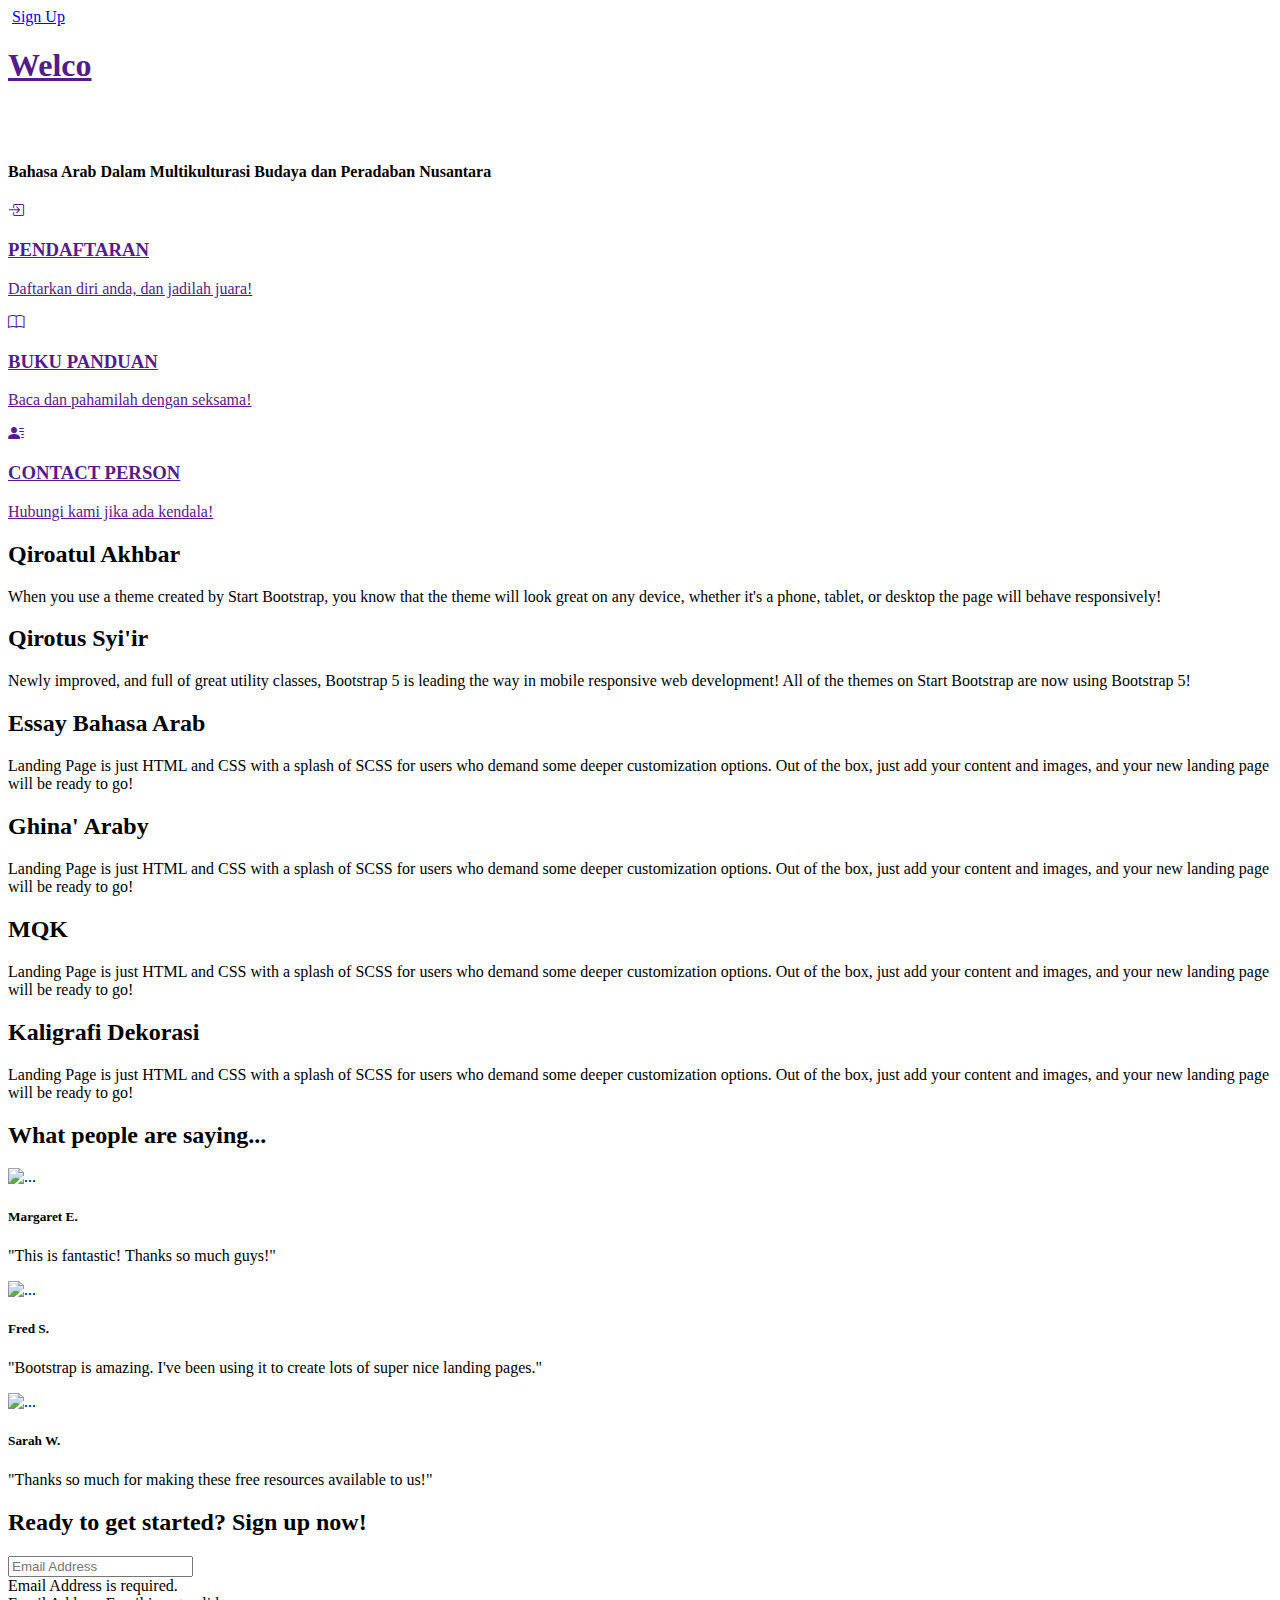
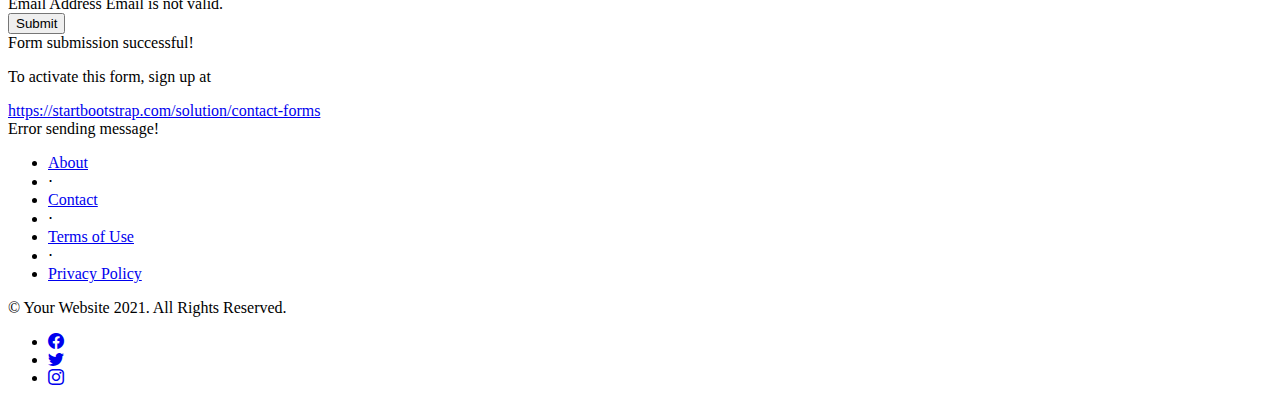
==== index.html @ 5a278d5d "new first commit" ====
<!DOCTYPE html>
<html lang="en">
    <head>
        <meta charset="utf-8" />
        <meta name="viewport" content="width=device-width, initial-scale=1, shrink-to-fit=no" />
        <meta name="description" content="" />
        <meta name="author" content="" />
        <title>Landing Page - Start Bootstrap Theme</title>
        <!-- Favicon-->
        <link rel="icon" type="image/x-icon" href="assets/favicon.ico" />
        <!-- Bootstrap icons-->
        <link href="https://cdn.jsdelivr.net/npm/bootstrap-icons@1.5.0/font/bootstrap-icons.css" rel="stylesheet" type="text/css" />
        <!-- Google fonts-->
        <link href="https://fonts.googleapis.com/css?family=Lato:300,400,700,300italic,400italic,700italic" rel="stylesheet" type="text/css" />
        <!-- Core theme CSS (includes Bootstrap)-->
        <link href="css/styles.css" rel="stylesheet" />
    </head>
    <body>
        <!-- Navigation-->
        <nav class="navbar navbar-light bg-light static-top">
            <div class="container">
                <a class="navbar-brand" href="#!"><img src="assets/img/parbara_nn.png" alt=""></a>
                <a class="btn btn-primary" href="#signup">Sign Up</a>
            </div>
        </nav>
        <!-- Masthead-->
        <header class="masthead">
            <div class="container position-relative">
                <div class="row justify-content-center">
                    <div class="col-xl-6">
                        <div class="text-center text-white">
                            <!-- Page heading-->
                            <h1>
                                <a href="" class="typewrite" data-period="2000" data-type='[ "Welcome To PARBARA!", "Salam Budaya", "Junjung Sportifitas.", "Raih Juara!" ]'>
                                  <span class="wrap"></span>
                                </a>
                              </h1>
                              <div class="herolog">
                                <a href="">
                                    <img src="assets/img/herolog.png" alt="">
                                </a>
                            </div> <br>
                            <h4>Bahasa Arab Dalam Multikulturasi Budaya dan Peradaban Nusantara</h4>
                            <!-- Signup form-->
                            <!-- * * * * * * * * * * * * * * *-->
                            <!-- * * SB Forms Contact Form * *-->
                            <!-- * * * * * * * * * * * * * * *-->
                            <!-- This form is pre-integrated with SB Forms.-->
                            <!-- To make this form functional, sign up at-->
                            <!-- https://startbootstrap.com/solution/contact-forms-->
                            <!-- to get an API token!-->
                            <!-- <form class="form-subscribe" id="contactForm" data-sb-form-api-token="API_TOKEN">
                                <div class="row">
                                    <div class="col">
                                        <input class="form-control form-control-lg" id="emailAddress" type="email" placeholder="Email Address" data-sb-validations="required,email" />
                                        <div class="invalid-feedback text-white" data-sb-feedback="emailAddress:required">Email Address is required.</div>
                                        <div class="invalid-feedback text-white" data-sb-feedback="emailAddress:email">Email Address Email is not valid.</div>
                                    </div>
                                    <div class="col-auto"><button class="btn btn-primary btn-lg disabled" id="submitButton" type="submit">Submit</button></div>
                                </div> -->
                                <!-- Submit success message-->
                                <!---->
                                <!-- This is what your users will see when the form-->
                                <!-- has successfully submitted-->
                                <!-- <div class="d-none" id="submitSuccessMessage">
                                    <div class="text-center mb-3">
                                        <div class="fw-bolder">Form submission successful!</div>
                                        <p>To activate this form, sign up at</p>
                                        <a class="text-white" href="https://startbootstrap.com/solution/contact-forms">https://startbootstrap.com/solution/contact-forms</a>
                                    </div>
                                </div> -->
                                <!-- Submit error message-->
                                <!---->
                                <!-- This is what your users will see when there is-->
                                <!-- an error submitting the form-->
                                <!-- <div class="d-none" id="submitErrorMessage"><div class="text-center text-danger mb-3">Error sending message!</div></div>
                            </form> -->
                        </div>
                    </div>
                </div>
            </div>
        </header>
        <!-- Icons Grid-->
        <section class="features-icons bg-light text-center">
            <div class="container">
                <div class="row">
                        <div class="col-lg-4 pil">
                            <a href="">
                                <div class="features-icons-item mx-auto mb-5 mb-lg-0 mb-lg-3 in">
                                    <div class="features-icons-icon d-flex"><i class="bi bi-box-arrow-in-right m-auto"></i></div>
                                    <h3>PENDAFTARAN</h3>
                                    <p class="lead mb-0">Daftarkan diri anda, dan jadilah juara!</p>
                                </div>
                            </a>
                        </div>
                        <div class="col-lg-4 pil">
                            <a href="">
                                <div class="features-icons-item mx-auto mb-5 mb-lg-0 mb-lg-3 in">
                                    <div class="features-icons-icon d-flex"><i class="bi bi-book m-auto"></i></div>
                                    <h3>BUKU PANDUAN</h3>
                                    <p class="lead mb-0">Baca dan pahamilah dengan seksama!</p>
                                </div>
                            </a>
                        </div>
                        <div class="col-lg-4 pil">
                            <a href="">
                            <div class="features-icons-item mx-auto mb-0 mb-lg-3 in">
                                <div class="features-icons-icon d-flex"><i class="bi bi-person-lines-fill m-auto"></i></div>
                                <h3>CONTACT PERSON</h3>
                                <p class="lead mb-0">Hubungi kami jika ada kendala!</p>
                            </div>
                            </a>
                        </div>
                </div>
            </div>
        </section>
        <!-- Image Showcases-->
        <section class="showcase">
            <div class="container-fluid p-0">
                <div class="row g-0">
                    <div class="col-lg-6 order-lg-2 text-white showcase-img" style="background-image: url('assets/img/qiroatulakhbar.jpeg')"></div>
                    <div class="col-lg-6 order-lg-1 my-auto showcase-text">
                        <h2>Qiroatul Akhbar</h2>
                        <p class="lead mb-0">When you use a theme created by Start Bootstrap, you know that the theme will look great on any device, whether it's a phone, tablet, or desktop the page will behave responsively!</p>
                    </div>
                </div>
                <div class="row g-0">
                    <div class="col-lg-6 text-white showcase-img" style="background-image: url('assets/img/qiroatussyiir.jpeg')"></div>
                    <div class="col-lg-6 my-auto showcase-text">
                        <h2>Qirotus Syi'ir</h2>
                        <p class="lead mb-0">Newly improved, and full of great utility classes, Bootstrap 5 is leading the way in mobile responsive web development! All of the themes on Start Bootstrap are now using Bootstrap 5!</p>
                    </div>
                </div>
                <div class="row g-0">
                    <div class="col-lg-6 order-lg-2 text-white showcase-img" style="background-image: url('assets/img/essayarab.png')"></div>
                    <div class="col-lg-6 order-lg-1 my-auto showcase-text">
                        <h2>Essay Bahasa Arab</h2>
                        <p class="lead mb-0">Landing Page is just HTML and CSS with a splash of SCSS for users who demand some deeper customization options. Out of the box, just add your content and images, and your new landing page will be ready to go!</p>
                    </div>
                </div>
                <div class="row g-0">
                    <div class="col-lg-6 text-white showcase-img" style="background-image: url('assets/img/ghina.jpeg')"></div>
                    <div class="col-lg-6 my-auto showcase-text">
                        <h2>Ghina' Araby</h2>
                        <p class="lead mb-0">Landing Page is just HTML and CSS with a splash of SCSS for users who demand some deeper customization options. Out of the box, just add your content and images, and your new landing page will be ready to go!</p>
                    </div>
                </div>
                <div class="row g-0">
                    <div class="col-lg-6 order-lg-2 text-white showcase-img" style="background-image: url('assets/img/mqk.png')"></div>
                    <div class="col-lg-6 order-lg-1 my-auto showcase-text">
                        <h2>MQK</h2>
                        <p class="lead mb-0">Landing Page is just HTML and CSS with a splash of SCSS for users who demand some deeper customization options. Out of the box, just add your content and images, and your new landing page will be ready to go!</p>
                    </div>
                </div>
                <div class="row g-0">
                    <div class="col-lg-6 text-white showcase-img" style="background-image: url('assets/img/kaligrafi.jpeg')"></div>
                    <div class="col-lg-6 my-auto showcase-text">
                        <h2>Kaligrafi Dekorasi</h2>
                        <p class="lead mb-0">Landing Page is just HTML and CSS with a splash of SCSS for users who demand some deeper customization options. Out of the box, just add your content and images, and your new landing page will be ready to go!</p>
                    </div>
                </div>
            </div>
        </section>
        <!-- Testimonials-->
        <section class="testimonials text-center bg-light">
            <div class="container">
                <h2 class="mb-5">What people are saying...</h2>
                <div class="row">
                    <div class="col-lg-4">
                        <div class="testimonial-item mx-auto mb-5 mb-lg-0">
                            <img class="img-fluid rounded-circle mb-3" src="assets/img/testimonials-1.jpg" alt="..." />
                            <h5>Margaret E.</h5>
                            <p class="font-weight-light mb-0">"This is fantastic! Thanks so much guys!"</p>
                        </div>
                    </div>
                    <div class="col-lg-4">
                        <div class="testimonial-item mx-auto mb-5 mb-lg-0">
                            <img class="img-fluid rounded-circle mb-3" src="assets/img/testimonials-2.jpg" alt="..." />
                            <h5>Fred S.</h5>
                            <p class="font-weight-light mb-0">"Bootstrap is amazing. I've been using it to create lots of super nice landing pages."</p>
                        </div>
                    </div>
                    <div class="col-lg-4">
                        <div class="testimonial-item mx-auto mb-5 mb-lg-0">
                            <img class="img-fluid rounded-circle mb-3" src="assets/img/testimonials-3.jpg" alt="..." />
                            <h5>Sarah W.</h5>
                            <p class="font-weight-light mb-0">"Thanks so much for making these free resources available to us!"</p>
                        </div>
                    </div>
                </div>
            </div>
        </section>
        <!-- Call to Action-->
        <section class="call-to-action text-white text-center" id="signup">
            <div class="container position-relative">
                <div class="row justify-content-center">
                    <div class="col-xl-6">
                        <h2 class="mb-4">Ready to get started? Sign up now!</h2>
                        <!-- Signup form-->
                        <!-- * * * * * * * * * * * * * * *-->
                        <!-- * * SB Forms Contact Form * *-->
                        <!-- * * * * * * * * * * * * * * *-->
                        <!-- This form is pre-integrated with SB Forms.-->
                        <!-- To make this form functional, sign up at-->
                        <!-- https://startbootstrap.com/solution/contact-forms-->
                        <!-- to get an API token!-->
                        <form class="form-subscribe" id="contactFormFooter" data-sb-form-api-token="API_TOKEN">
                            <!-- Email address input-->
                            <div class="row">
                                <div class="col">
                                    <input class="form-control form-control-lg" id="emailAddressBelow" type="email" placeholder="Email Address" data-sb-validations="required,email" />
                                    <div class="invalid-feedback text-white" data-sb-feedback="emailAddressBelow:required">Email Address is required.</div>
                                    <div class="invalid-feedback text-white" data-sb-feedback="emailAddressBelow:email">Email Address Email is not valid.</div>
                                </div>
                                <div class="col-auto"><button class="btn btn-primary btn-lg disabled" id="submitButton" type="submit">Submit</button></div>
                            </div>
                            <!-- Submit success message-->
                            <!---->
                            <!-- This is what your users will see when the form-->
                            <!-- has successfully submitted-->
                            <div class="d-none" id="submitSuccessMessage">
                                <div class="text-center mb-3">
                                    <div class="fw-bolder">Form submission successful!</div>
                                    <p>To activate this form, sign up at</p>
                                    <a class="text-white" href="https://startbootstrap.com/solution/contact-forms">https://startbootstrap.com/solution/contact-forms</a>
                                </div>
                            </div>
                            <!-- Submit error message-->
                            <!---->
                            <!-- This is what your users will see when there is-->
                            <!-- an error submitting the form-->
                            <div class="d-none" id="submitErrorMessage"><div class="text-center text-danger mb-3">Error sending message!</div></div>
                        </form>
                    </div>
                </div>
            </div>
        </section>
        <!-- Footer-->
        <footer class="footer bg-light">
            <div class="container">
                <div class="row">
                    <div class="col-lg-6 h-100 text-center text-lg-start my-auto">
                        <ul class="list-inline mb-2">
                            <li class="list-inline-item"><a href="#!">About</a></li>
                            <li class="list-inline-item">⋅</li>
                            <li class="list-inline-item"><a href="#!">Contact</a></li>
                            <li class="list-inline-item">⋅</li>
                            <li class="list-inline-item"><a href="#!">Terms of Use</a></li>
                            <li class="list-inline-item">⋅</li>
                            <li class="list-inline-item"><a href="#!">Privacy Policy</a></li>
                        </ul>
                        <p class="text-muted small mb-4 mb-lg-0">&copy; Your Website 2021. All Rights Reserved.</p>
                    </div>
                    <div class="col-lg-6 h-100 text-center text-lg-end my-auto">
                        <ul class="list-inline mb-0">
                            <li class="list-inline-item me-4">
                                <a href="#!"><i class="bi-facebook fs-3"></i></a>
                            </li>
                            <li class="list-inline-item me-4">
                                <a href="#!"><i class="bi-twitter fs-3"></i></a>
                            </li>
                            <li class="list-inline-item">
                                <a href="#!"><i class="bi-instagram fs-3"></i></a>
                            </li>
                        </ul>
                    </div>
                </div>
            </div>
        </footer>
        <!-- Bootstrap core JS-->
        <script src="https://cdn.jsdelivr.net/npm/bootstrap@5.1.0/dist/js/bootstrap.bundle.min.js"></script>
        <!-- Core theme JS-->
        <script src="js/scripts.js"></script>
        <!-- * * * * * * * * * * * * * * * * * * * * * * * * * * * * * * * * * * * * * * * *-->
        <!-- * *                               SB Forms JS                               * *-->
        <!-- * * Activate your form at https://startbootstrap.com/solution/contact-forms * *-->
        <!-- * * * * * * * * * * * * * * * * * * * * * * * * * * * * * * * * * * * * * * * *-->
        <script src="https://cdn.startbootstrap.com/sb-forms-latest.js"></script>

        <script>
            var TxtType = function(el, toRotate, period) {
        this.toRotate = toRotate;
        this.el = el;
        this.loopNum = 0;
        this.period = parseInt(period, 10) || 2000;
        this.txt = '';
        this.tick();
        this.isDeleting = false;
    };

    TxtType.prototype.tick = function() {
        var i = this.loopNum % this.toRotate.length;
        var fullTxt = this.toRotate[i];

        if (this.isDeleting) {
        this.txt = fullTxt.substring(0, this.txt.length - 1);
        } else {
        this.txt = fullTxt.substring(0, this.txt.length + 1);
        }

        this.el.innerHTML = '<span class="wrap">'+this.txt+'</span>';

        var that = this;
        var delta = 200 - Math.random() * 100;

        if (this.isDeleting) { delta /= 2; }

        if (!this.isDeleting && this.txt === fullTxt) {
        delta = this.period;
        this.isDeleting = true;
        } else if (this.isDeleting && this.txt === '') {
        this.isDeleting = false;
        this.loopNum++;
        delta = 500;
        }

        setTimeout(function() {
        that.tick();
        }, delta);
    };

    window.onload = function() {
        var elements = document.getElementsByClassName('typewrite');
        for (var i=0; i<elements.length; i++) {
            var toRotate = elements[i].getAttribute('data-type');
            var period = elements[i].getAttribute('data-period');
            if (toRotate) {
              new TxtType(elements[i], JSON.parse(toRotate), period);
            }
        }
        // INJECT CSS
        var css = document.createElement("style");
        css.type = "text/css";
        css.innerHTML = ".typewrite > .wrap { border-right: 0.08em solid #fff}";
        document.body.appendChild(css);
    };
        </script>
    </body>
</html>
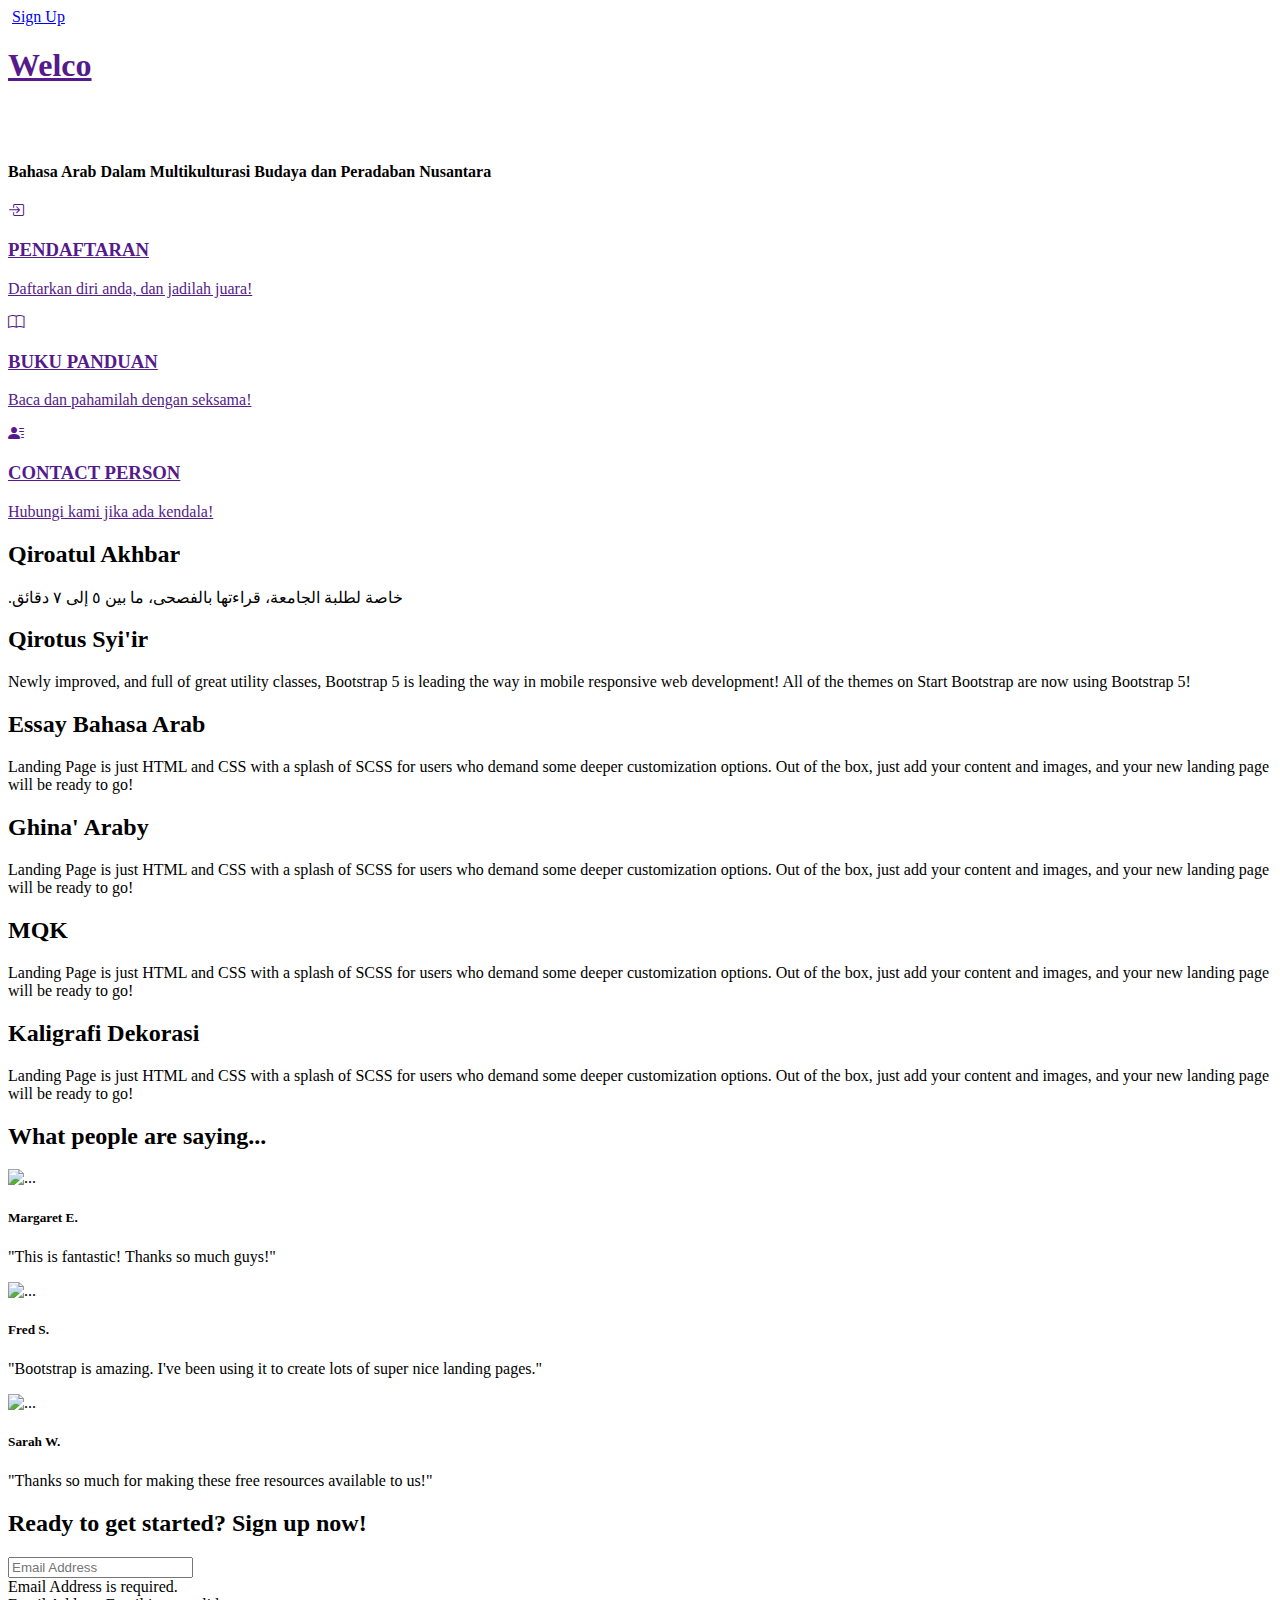
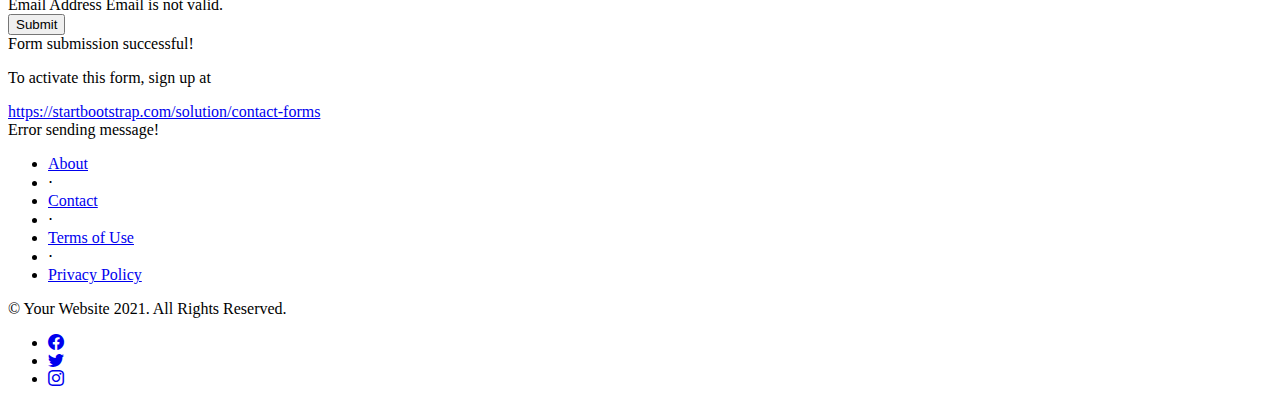
==== commit dbe386c0: "new bdi" ====
--- a/index.html
+++ b/index.html
@@ -121,7 +121,7 @@
                     <div class="col-lg-6 order-lg-2 text-white showcase-img" style="background-image: url('assets/img/qiroatulakhbar.jpeg')"></div>
                     <div class="col-lg-6 order-lg-1 my-auto showcase-text">
                         <h2>Qiroatul Akhbar</h2>
-                        <p class="lead mb-0">When you use a theme created by Start Bootstrap, you know that the theme will look great on any device, whether it's a phone, tablet, or desktop the page will behave responsively!</p>
+                        <p class="lead mb-0"><bdi>خاصة لطلبة الجامعة، قراءتها بالفصحى، ما بين ٥ إلى ٧ دقائق.</bdi></p>
                     </div>
                 </div>
                 <div class="row g-0">
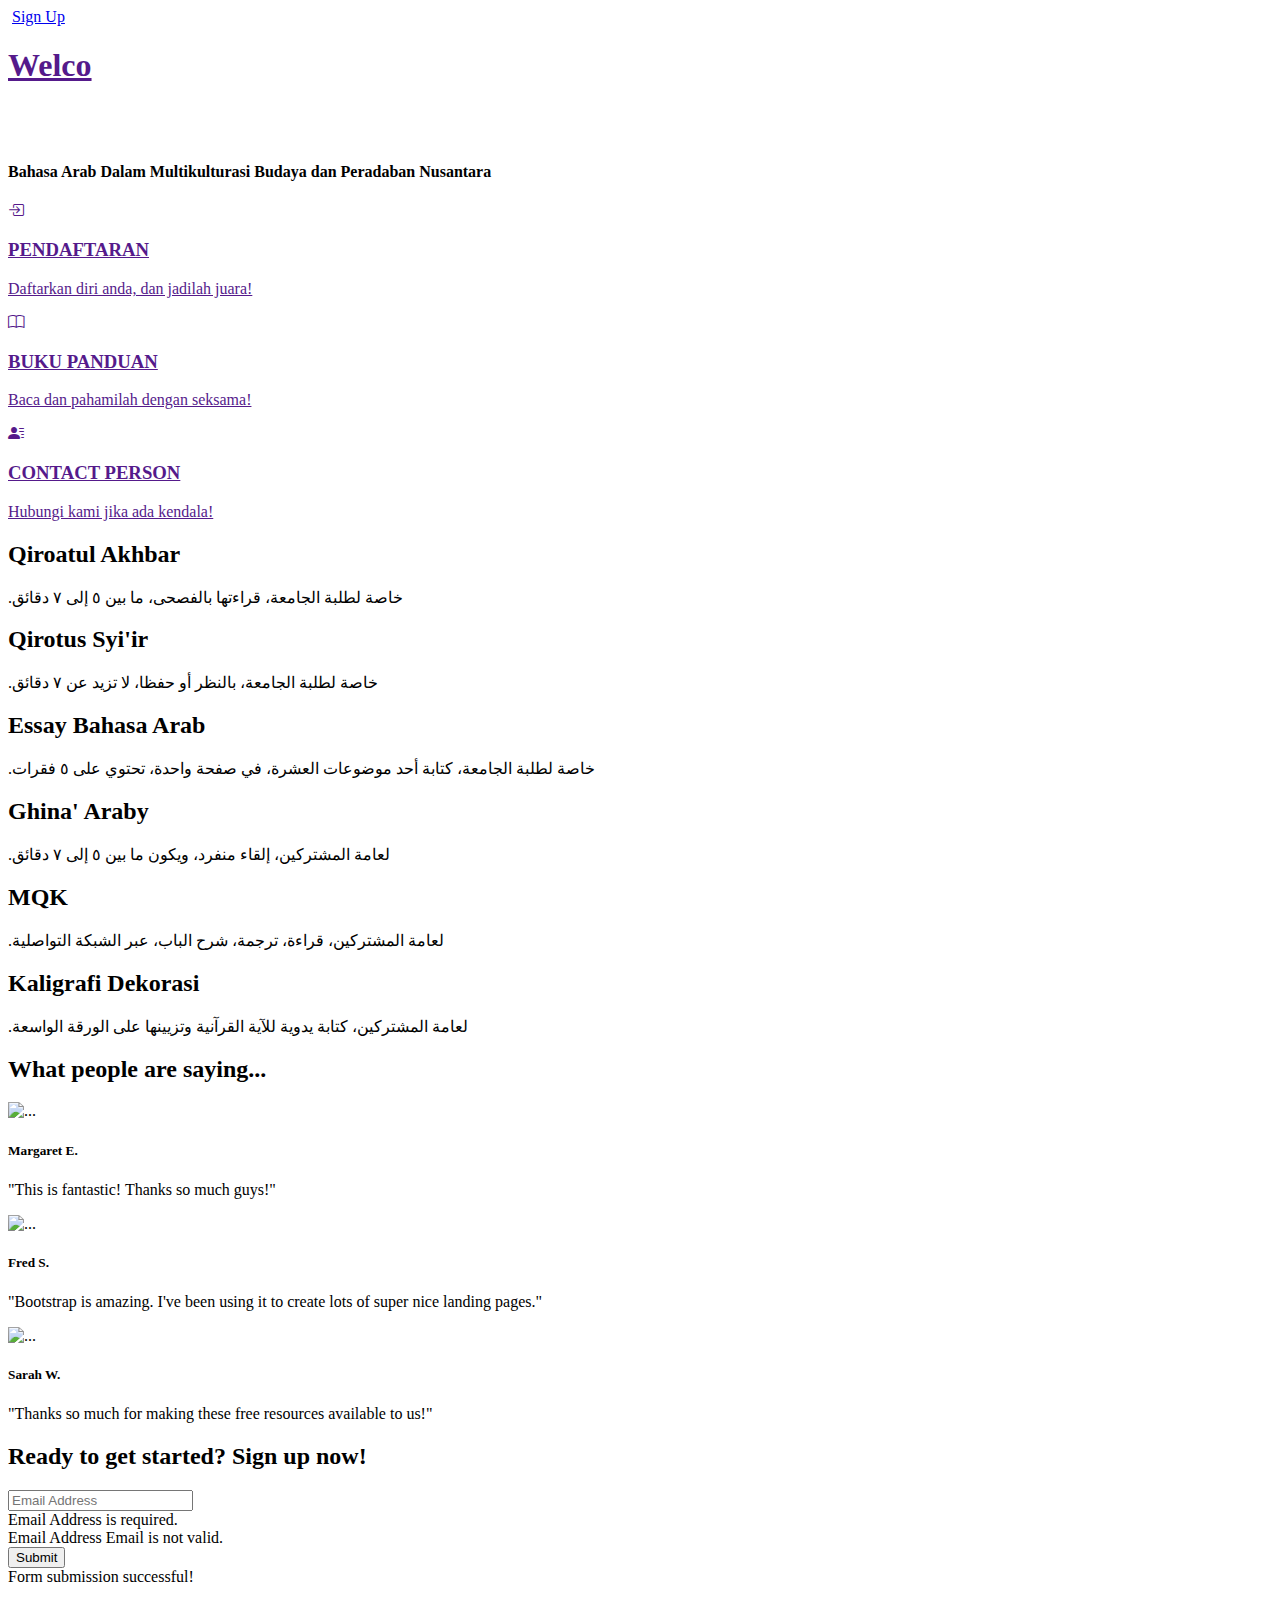
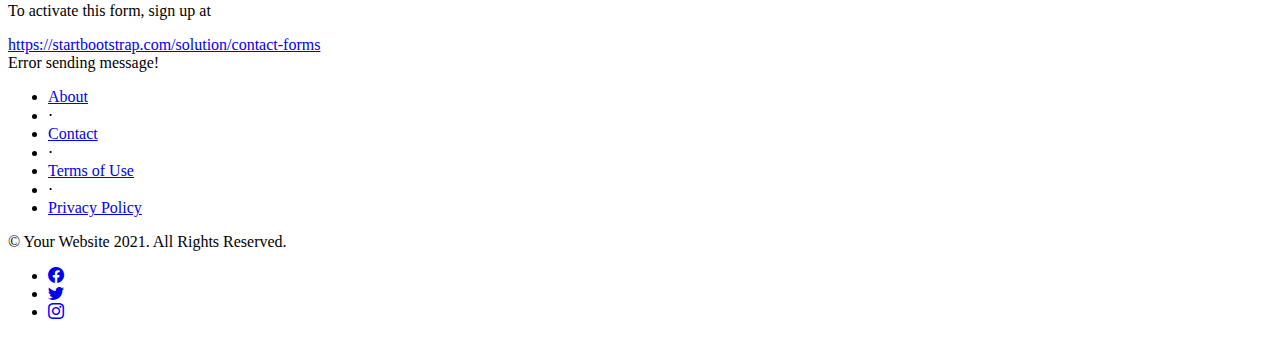
==== commit e79a9c57: "new index full" ====
--- a/index.html
+++ b/index.html
@@ -121,42 +121,42 @@
                     <div class="col-lg-6 order-lg-2 text-white showcase-img" style="background-image: url('assets/img/qiroatulakhbar.jpeg')"></div>
                     <div class="col-lg-6 order-lg-1 my-auto showcase-text">
                         <h2>Qiroatul Akhbar</h2>
-                        <p class="lead mb-0"><bdi>خاصة لطلبة الجامعة، قراءتها بالفصحى، ما بين ٥ إلى ٧ دقائق.</bdi></p>
+                        <p class="lead mb-0">.خاصة لطلبة الجامعة، قراءتها بالفصحى، ما بين ٥ إلى ٧ دقائق</p>
                     </div>
                 </div>
                 <div class="row g-0">
                     <div class="col-lg-6 text-white showcase-img" style="background-image: url('assets/img/qiroatussyiir.jpeg')"></div>
                     <div class="col-lg-6 my-auto showcase-text">
                         <h2>Qirotus Syi'ir</h2>
-                        <p class="lead mb-0">Newly improved, and full of great utility classes, Bootstrap 5 is leading the way in mobile responsive web development! All of the themes on Start Bootstrap are now using Bootstrap 5!</p>
+                        <p class="lead mb-0">.خاصة لطلبة الجامعة، بالنظر أو حفظا، لا تزيد عن ٧ دقائق</p>
                     </div>
                 </div>
                 <div class="row g-0">
                     <div class="col-lg-6 order-lg-2 text-white showcase-img" style="background-image: url('assets/img/essayarab.png')"></div>
                     <div class="col-lg-6 order-lg-1 my-auto showcase-text">
                         <h2>Essay Bahasa Arab</h2>
-                        <p class="lead mb-0">Landing Page is just HTML and CSS with a splash of SCSS for users who demand some deeper customization options. Out of the box, just add your content and images, and your new landing page will be ready to go!</p>
+                        <p class="lead mb-0">.خاصة لطلبة الجامعة، كتابة أحد موضوعات العشرة، في صفحة واحدة، تحتوي على ٥ فقرات</p>
                     </div>
                 </div>
                 <div class="row g-0">
                     <div class="col-lg-6 text-white showcase-img" style="background-image: url('assets/img/ghina.jpeg')"></div>
                     <div class="col-lg-6 my-auto showcase-text">
                         <h2>Ghina' Araby</h2>
-                        <p class="lead mb-0">Landing Page is just HTML and CSS with a splash of SCSS for users who demand some deeper customization options. Out of the box, just add your content and images, and your new landing page will be ready to go!</p>
+                        <p class="lead mb-0">.لعامة المشتركين، إلقاء منفرد، ويكون ما بين ٥ إلى ٧ دقائق</p>
                     </div>
                 </div>
                 <div class="row g-0">
                     <div class="col-lg-6 order-lg-2 text-white showcase-img" style="background-image: url('assets/img/mqk.png')"></div>
                     <div class="col-lg-6 order-lg-1 my-auto showcase-text">
                         <h2>MQK</h2>
-                        <p class="lead mb-0">Landing Page is just HTML and CSS with a splash of SCSS for users who demand some deeper customization options. Out of the box, just add your content and images, and your new landing page will be ready to go!</p>
+                        <p class="lead mb-0">.لعامة المشتركين، قراءة، ترجمة، شرح الباب، عبر الشبكة التواصلية</p>
                     </div>
                 </div>
                 <div class="row g-0">
                     <div class="col-lg-6 text-white showcase-img" style="background-image: url('assets/img/kaligrafi.jpeg')"></div>
                     <div class="col-lg-6 my-auto showcase-text">
                         <h2>Kaligrafi Dekorasi</h2>
-                        <p class="lead mb-0">Landing Page is just HTML and CSS with a splash of SCSS for users who demand some deeper customization options. Out of the box, just add your content and images, and your new landing page will be ready to go!</p>
+                        <p class="lead mb-0">.لعامة المشتركين، كتابة يدوية للآية القرآنية وتزيينها على الورقة الواسعة</p>
                     </div>
                 </div>
             </div>
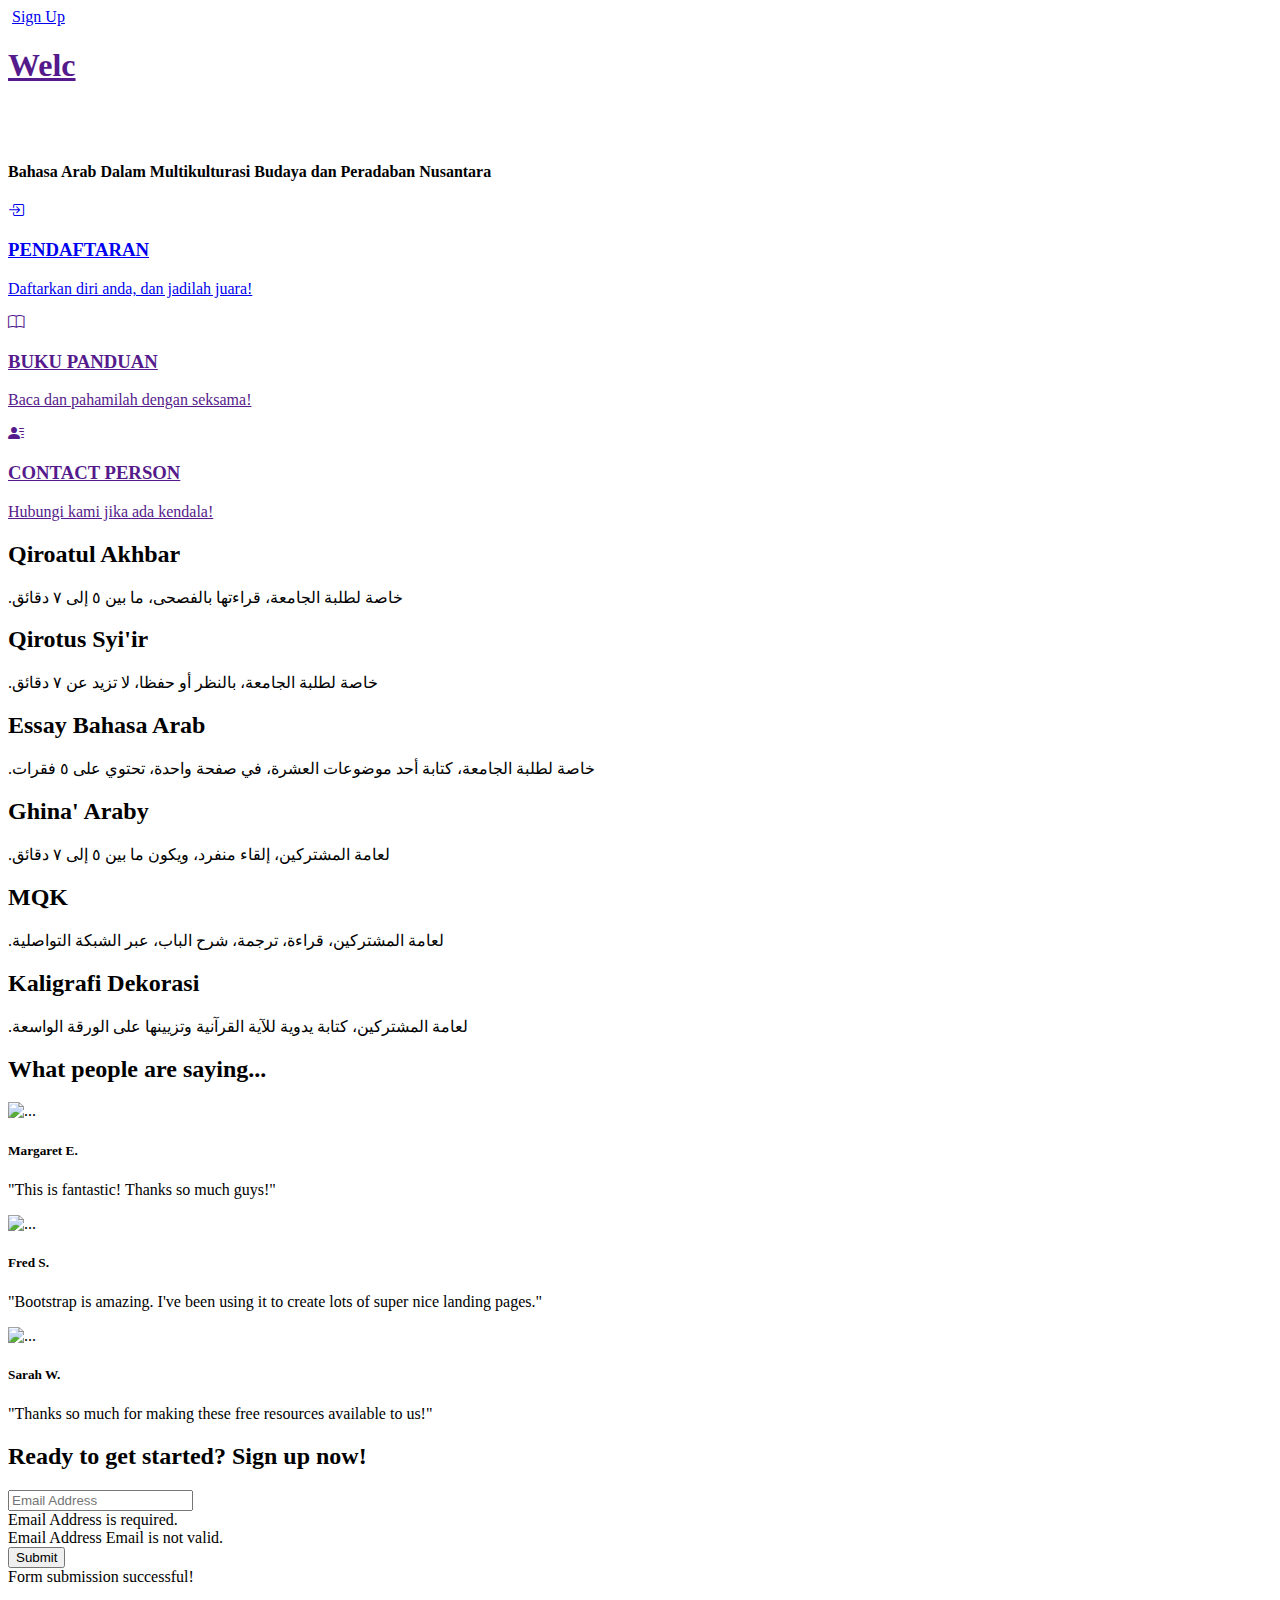
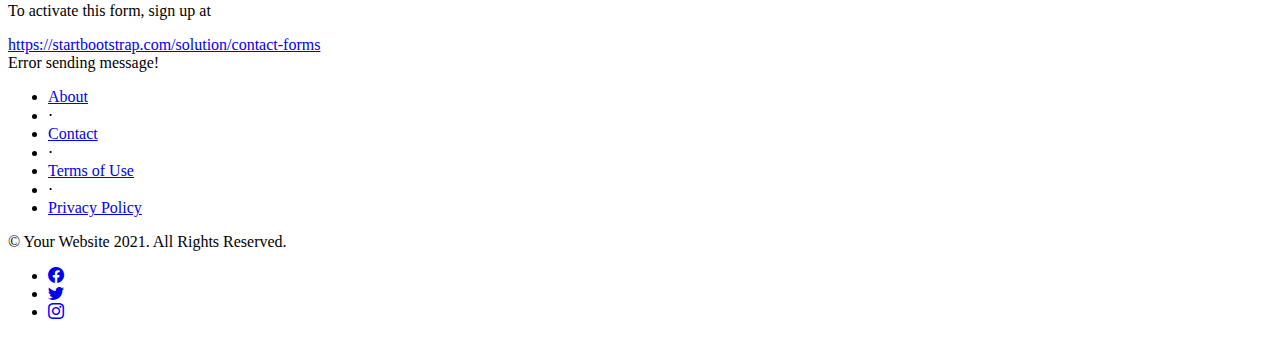
==== commit 7fbb1728: "url pendaftaran" ====
--- a/index.html
+++ b/index.html
@@ -85,7 +85,7 @@
             <div class="container">
                 <div class="row">
                         <div class="col-lg-4 pil">
-                            <a href="">
+                            <a href="page/pendaftaran.html">
                                 <div class="features-icons-item mx-auto mb-5 mb-lg-0 mb-lg-3 in">
                                     <div class="features-icons-icon d-flex"><i class="bi bi-box-arrow-in-right m-auto"></i></div>
                                     <h3>PENDAFTARAN</h3>
@@ -156,7 +156,7 @@
                     <div class="col-lg-6 text-white showcase-img" style="background-image: url('assets/img/kaligrafi.jpeg')"></div>
                     <div class="col-lg-6 my-auto showcase-text">
                         <h2>Kaligrafi Dekorasi</h2>
-                        <p class="lead mb-0">.لعامة المشتركين، كتابة يدوية للآية القرآنية وتزيينها على الورقة الواسعة</p>
+                        <p class="lead mb-0"> .لعامة المشتركين، كتابة يدوية للآية القرآنية وتزيينها على الورقة الواسعة</p>
                     </div>
                 </div>
             </div>
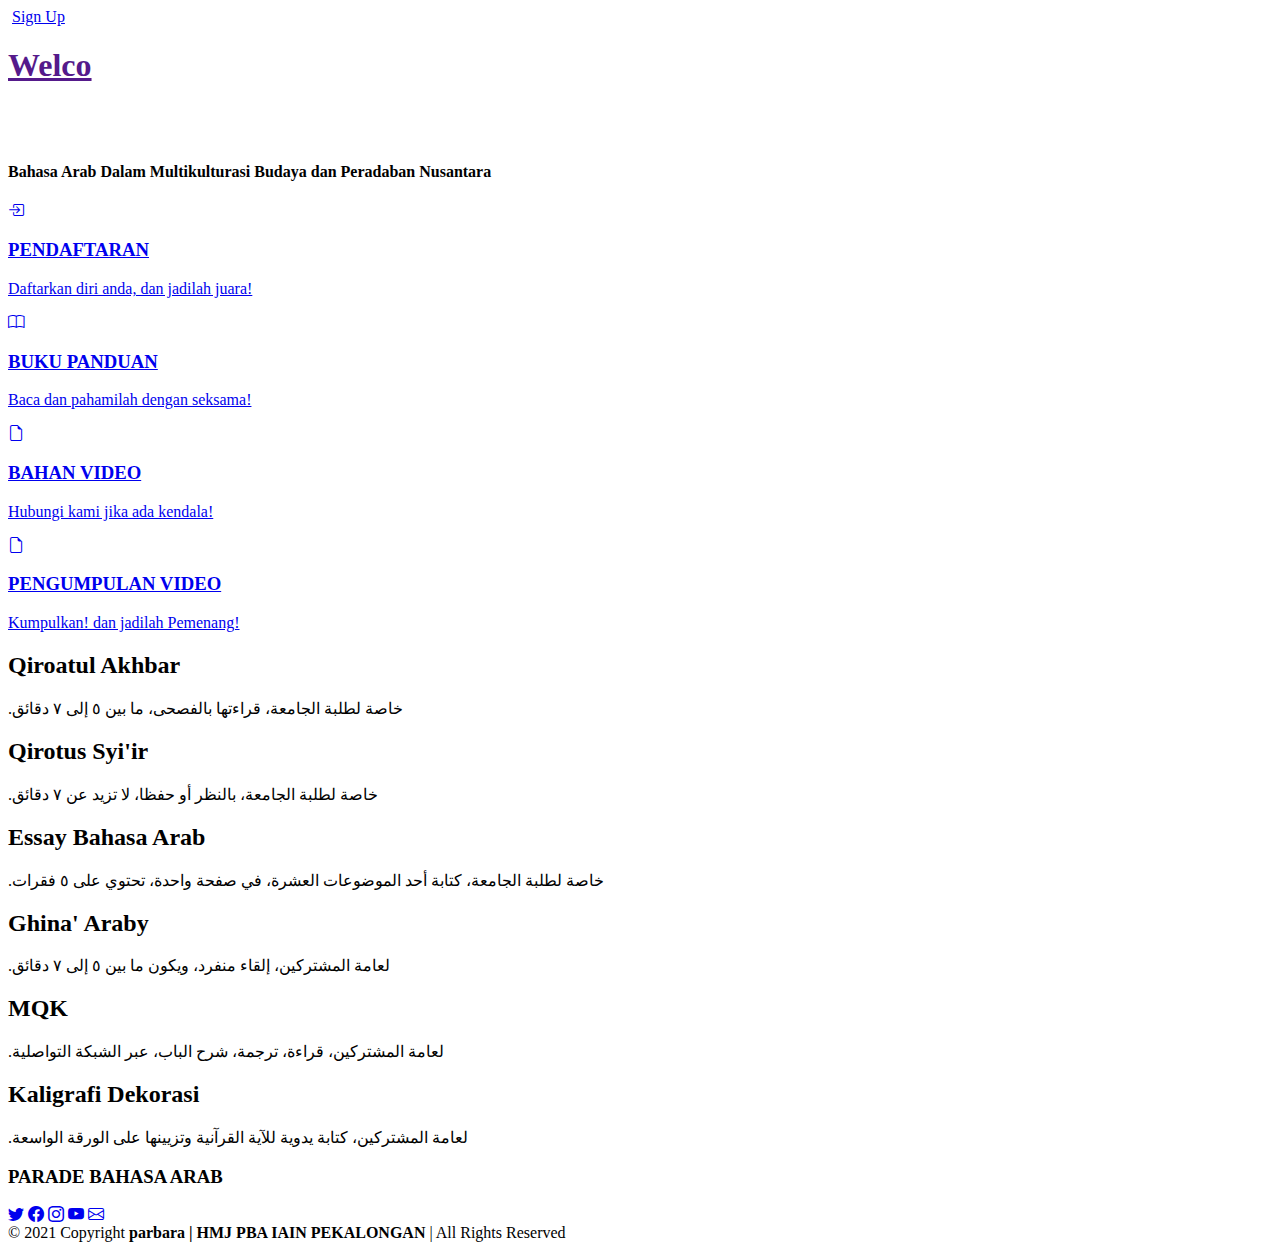
==== commit c5f0af55: "add pengumpulan video" ====
--- a/index.html
+++ b/index.html
@@ -84,7 +84,7 @@
         <section class="features-icons bg-light text-center">
             <div class="container">
                 <div class="row">
-                        <div class="col-lg-4 pil">
+                        <div class="col-lg-3 pil">
                             <a href="page/pendaftaran.html">
                                 <div class="features-icons-item mx-auto mb-5 mb-lg-0 mb-lg-3 in">
                                     <div class="features-icons-icon d-flex"><i class="bi bi-box-arrow-in-right m-auto"></i></div>
@@ -93,8 +93,8 @@
                                 </div>
                             </a>
                         </div>
-                        <div class="col-lg-4 pil">
-                            <a href="">
+                        <div class="col-lg-3 pil">
+                            <a href="page/bukupanduan.html">
                                 <div class="features-icons-item mx-auto mb-5 mb-lg-0 mb-lg-3 in">
                                     <div class="features-icons-icon d-flex"><i class="bi bi-book m-auto"></i></div>
                                     <h3>BUKU PANDUAN</h3>
@@ -102,15 +102,24 @@
                                 </div>
                             </a>
                         </div>
-                        <div class="col-lg-4 pil">
-                            <a href="">
+                        <div class="col-lg-3 pil">
+                            <a href="page/bahan.html">
                             <div class="features-icons-item mx-auto mb-0 mb-lg-3 in">
-                                <div class="features-icons-icon d-flex"><i class="bi bi-person-lines-fill m-auto"></i></div>
-                                <h3>CONTACT PERSON</h3>
+                                <div class="features-icons-icon d-flex"><i class="bi bi-file-earmark m-auto"></i></div>
+                                <h3>BAHAN VIDEO</h3>
                                 <p class="lead mb-0">Hubungi kami jika ada kendala!</p>
                             </div>
                             </a>
                         </div>
+                    <div class="col-lg-3 pil">
+                            <a href="https://drive.google.com/folderview?id=1VrZJhs44oFRWyBgg2_iaujB9bzyqoOq3">
+                            <div class="features-icons-item mx-auto mb-0 mb-lg-3 in">
+                                <div class="features-icons-icon d-flex"><i class="bi bi-file-earmark m-auto"></i></div>
+                                <h3>PENGUMPULAN VIDEO</h3>
+                                <p class="lead mb-0">Kumpulkan! dan jadilah Pemenang!</p>
+                            </div>
+                            </a>
+                    </div>
                 </div>
             </div>
         </section>
@@ -135,7 +144,7 @@
                     <div class="col-lg-6 order-lg-2 text-white showcase-img" style="background-image: url('assets/img/essayarab.png')"></div>
                     <div class="col-lg-6 order-lg-1 my-auto showcase-text">
                         <h2>Essay Bahasa Arab</h2>
-                        <p class="lead mb-0">.خاصة لطلبة الجامعة، كتابة أحد موضوعات العشرة، في صفحة واحدة، تحتوي على ٥ فقرات</p>
+                        <p class="lead mb-0">.خاصة لطلبة الجامعة، كتابة أحد الموضوعات العشرة، في صفحة واحدة، تحتوي على ٥ فقرات</p>
                     </div>
                 </div>
                 <div class="row g-0">
@@ -156,117 +165,29 @@
                     <div class="col-lg-6 text-white showcase-img" style="background-image: url('assets/img/kaligrafi.jpeg')"></div>
                     <div class="col-lg-6 my-auto showcase-text">
                         <h2>Kaligrafi Dekorasi</h2>
-                        <p class="lead mb-0"> .لعامة المشتركين، كتابة يدوية للآية القرآنية وتزيينها على الورقة الواسعة</p>
-                    </div>
-                </div>
-            </div>
-        </section>
-        <!-- Testimonials-->
-        <section class="testimonials text-center bg-light">
-            <div class="container">
-                <h2 class="mb-5">What people are saying...</h2>
-                <div class="row">
-                    <div class="col-lg-4">
-                        <div class="testimonial-item mx-auto mb-5 mb-lg-0">
-                            <img class="img-fluid rounded-circle mb-3" src="assets/img/testimonials-1.jpg" alt="..." />
-                            <h5>Margaret E.</h5>
-                            <p class="font-weight-light mb-0">"This is fantastic! Thanks so much guys!"</p>
-                        </div>
-                    </div>
-                    <div class="col-lg-4">
-                        <div class="testimonial-item mx-auto mb-5 mb-lg-0">
-                            <img class="img-fluid rounded-circle mb-3" src="assets/img/testimonials-2.jpg" alt="..." />
-                            <h5>Fred S.</h5>
-                            <p class="font-weight-light mb-0">"Bootstrap is amazing. I've been using it to create lots of super nice landing pages."</p>
-                        </div>
-                    </div>
-                    <div class="col-lg-4">
-                        <div class="testimonial-item mx-auto mb-5 mb-lg-0">
-                            <img class="img-fluid rounded-circle mb-3" src="assets/img/testimonials-3.jpg" alt="..." />
-                            <h5>Sarah W.</h5>
-                            <p class="font-weight-light mb-0">"Thanks so much for making these free resources available to us!"</p>
-                        </div>
-                    </div>
-                </div>
-            </div>
-        </section>
-        <!-- Call to Action-->
-        <section class="call-to-action text-white text-center" id="signup">
-            <div class="container position-relative">
-                <div class="row justify-content-center">
-                    <div class="col-xl-6">
-                        <h2 class="mb-4">Ready to get started? Sign up now!</h2>
-                        <!-- Signup form-->
-                        <!-- * * * * * * * * * * * * * * *-->
-                        <!-- * * SB Forms Contact Form * *-->
-                        <!-- * * * * * * * * * * * * * * *-->
-                        <!-- This form is pre-integrated with SB Forms.-->
-                        <!-- To make this form functional, sign up at-->
-                        <!-- https://startbootstrap.com/solution/contact-forms-->
-                        <!-- to get an API token!-->
-                        <form class="form-subscribe" id="contactFormFooter" data-sb-form-api-token="API_TOKEN">
-                            <!-- Email address input-->
-                            <div class="row">
-                                <div class="col">
-                                    <input class="form-control form-control-lg" id="emailAddressBelow" type="email" placeholder="Email Address" data-sb-validations="required,email" />
-                                    <div class="invalid-feedback text-white" data-sb-feedback="emailAddressBelow:required">Email Address is required.</div>
-                                    <div class="invalid-feedback text-white" data-sb-feedback="emailAddressBelow:email">Email Address Email is not valid.</div>
-                                </div>
-                                <div class="col-auto"><button class="btn btn-primary btn-lg disabled" id="submitButton" type="submit">Submit</button></div>
-                            </div>
-                            <!-- Submit success message-->
-                            <!---->
-                            <!-- This is what your users will see when the form-->
-                            <!-- has successfully submitted-->
-                            <div class="d-none" id="submitSuccessMessage">
-                                <div class="text-center mb-3">
-                                    <div class="fw-bolder">Form submission successful!</div>
-                                    <p>To activate this form, sign up at</p>
-                                    <a class="text-white" href="https://startbootstrap.com/solution/contact-forms">https://startbootstrap.com/solution/contact-forms</a>
-                                </div>
-                            </div>
-                            <!-- Submit error message-->
-                            <!---->
-                            <!-- This is what your users will see when there is-->
-                            <!-- an error submitting the form-->
-                            <div class="d-none" id="submitErrorMessage"><div class="text-center text-danger mb-3">Error sending message!</div></div>
-                        </form>
+                        <p class="lead mb-0">.لعامة المشتركين، كتابة يدوية للآية القرآنية وتزيينها على الورقة الواسعة</p>
                     </div>
                 </div>
             </div>
         </section>
         <!-- Footer-->
-        <footer class="footer bg-light">
+        <!-- ======= Footer ======= -->
+        <footer id="footer">
             <div class="container">
-                <div class="row">
-                    <div class="col-lg-6 h-100 text-center text-lg-start my-auto">
-                        <ul class="list-inline mb-2">
-                            <li class="list-inline-item"><a href="#!">About</a></li>
-                            <li class="list-inline-item">⋅</li>
-                            <li class="list-inline-item"><a href="#!">Contact</a></li>
-                            <li class="list-inline-item">⋅</li>
-                            <li class="list-inline-item"><a href="#!">Terms of Use</a></li>
-                            <li class="list-inline-item">⋅</li>
-                            <li class="list-inline-item"><a href="#!">Privacy Policy</a></li>
-                        </ul>
-                        <p class="text-muted small mb-4 mb-lg-0">&copy; Your Website 2021. All Rights Reserved.</p>
-                    </div>
-                    <div class="col-lg-6 h-100 text-center text-lg-end my-auto">
-                        <ul class="list-inline mb-0">
-                            <li class="list-inline-item me-4">
-                                <a href="#!"><i class="bi-facebook fs-3"></i></a>
-                            </li>
-                            <li class="list-inline-item me-4">
-                                <a href="#!"><i class="bi-twitter fs-3"></i></a>
-                            </li>
-                            <li class="list-inline-item">
-                                <a href="#!"><i class="bi-instagram fs-3"></i></a>
-                            </li>
-                        </ul>
-                    </div>
-                </div>
-            </div>
-        </footer>
+              <h3>PARADE BAHASA ARAB</h3>
+              <p></p>
+              <div class="social-links">
+                <a href="https://twitter.com/hmjpbaiainpkl/" class="twitter"><i class="bi bi-twitter"></i></a>
+                <a href="https://facebook.com/IpnuIppnuKotaBatik/" class="facebook"><i class="bi bi-facebook"></i></a>
+                <a href="https://www.instagram.com/hmjpbaiainpekalongan/" class="instagram"><i class="bi bi-instagram"></i></a>
+                <a href="https://www.youtube.com/user/IPNUKotaBatik/" class="youtube"><i class="bi bi-youtube"></i></a>
+                <a href="#" class="mail-send"><i class="bi bi-envelope"></i></a>
+              </div>
+              <div class="copyright">
+                &copy; 2021 Copyright <strong><span>parbara | HMJ PBA IAIN PEKALONGAN </span></strong> | All Rights Reserved
+              </div>
+            </div>
+          </footer><!-- End Footer -->
         <!-- Bootstrap core JS-->
         <script src="https://cdn.jsdelivr.net/npm/bootstrap@5.1.0/dist/js/bootstrap.bundle.min.js"></script>
         <!-- Core theme JS-->
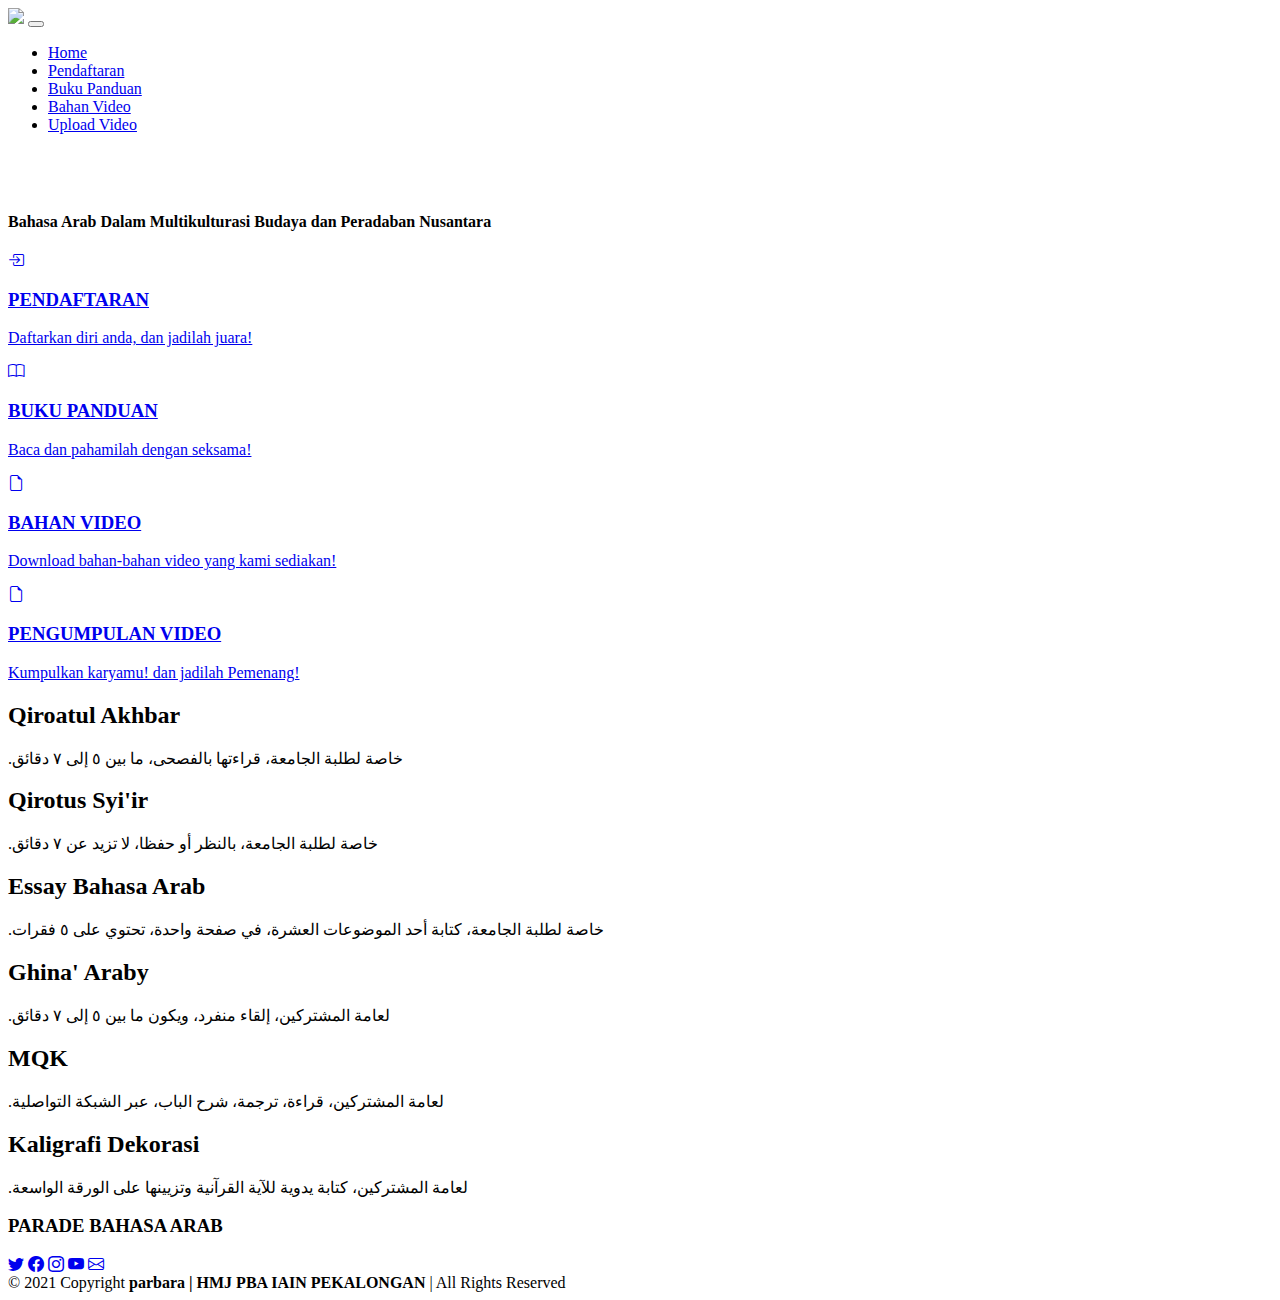
==== commit 4547e7fb: "full update" ====
--- a/index.html
+++ b/index.html
@@ -5,22 +5,47 @@
         <meta name="viewport" content="width=device-width, initial-scale=1, shrink-to-fit=no" />
         <meta name="description" content="" />
         <meta name="author" content="" />
-        <title>Landing Page - Start Bootstrap Theme</title>
+        <title>PARBARA | HMJ PBA IAIN PEKALONGAN</title>
         <!-- Favicon-->
         <link rel="icon" type="image/x-icon" href="assets/favicon.ico" />
+        <!-- bootstrap v 5.0.1 -->
+        <link href="https://cdn.jsdelivr.net/npm/bootstrap@5.1.3/dist/css/bootstrap.min.css" rel="stylesheet" integrity="sha384-1BmE4kWBq78iYhFldvKuhfTAU6auU8tT94WrHftjDbrCEXSU1oBoqyl2QvZ6jIW3" crossorigin="anonymous">
+        
         <!-- Bootstrap icons-->
         <link href="https://cdn.jsdelivr.net/npm/bootstrap-icons@1.5.0/font/bootstrap-icons.css" rel="stylesheet" type="text/css" />
         <!-- Google fonts-->
         <link href="https://fonts.googleapis.com/css?family=Lato:300,400,700,300italic,400italic,700italic" rel="stylesheet" type="text/css" />
         <!-- Core theme CSS (includes Bootstrap)-->
-        <link href="css/styles.css" rel="stylesheet" />
+        <link href="css/g_style.css" rel="stylesheet" />
     </head>
     <body>
-        <!-- Navigation-->
-        <nav class="navbar navbar-light bg-light static-top">
+    <!-- Navigation-->
+        <nav class="navbar navbar-expand-lg navbar-dark bg-dark" aria-label="Eighth navbar example">
             <div class="container">
-                <a class="navbar-brand" href="#!"><img src="assets/img/parbara_nn.png" alt=""></a>
-                <a class="btn btn-primary" href="#signup">Sign Up</a>
+              <a class="navbar-brand" href="#"><img src="assets/img/parbara_nn.png"></a>
+              <button class="navbar-toggler" type="button" data-bs-toggle="collapse" data-bs-target="#navbarsExample07" aria-controls="navbarsExample07" aria-expanded="false" aria-label="Toggle navigation">
+                <span class="navbar-toggler-icon"></span>
+              </button>
+
+              <div class="collapse navbar-collapse" id="navbarsExample07">
+                <ul class="navbar-nav me-auto mb-2 mb-lg-0">
+                  <li class="nav-item">
+                    <a class="nav-link active" aria-current="page" href="#">Home</a>
+                  </li>
+                  <li class="nav-item">
+                    <a class="nav-link" href="page/pendaftaran.html">Pendaftaran</a>
+                  </li>
+                  <li class="nav-item">
+                    <a class="nav-link" href="page/bukupanduan.html">Buku Panduan</a>
+                  </li>
+                  <li class="nav-item">
+                    <a class="nav-link" href="page/bahan.html">Bahan Video</a>
+                  </li>
+                  <li class="nav-item">
+                    <a class="nav-link" href="https://drive.google.com/folderview?id=1VrZJhs44oFRWyBgg2_iaujB9bzyqoOq3">Upload Video</a>
+                  </li>
+                </ul>
+              </div>
             </div>
         </nav>
         <!-- Masthead-->
@@ -41,40 +66,7 @@
                                 </a>
                             </div> <br>
                             <h4>Bahasa Arab Dalam Multikulturasi Budaya dan Peradaban Nusantara</h4>
-                            <!-- Signup form-->
-                            <!-- * * * * * * * * * * * * * * *-->
-                            <!-- * * SB Forms Contact Form * *-->
-                            <!-- * * * * * * * * * * * * * * *-->
-                            <!-- This form is pre-integrated with SB Forms.-->
-                            <!-- To make this form functional, sign up at-->
-                            <!-- https://startbootstrap.com/solution/contact-forms-->
-                            <!-- to get an API token!-->
-                            <!-- <form class="form-subscribe" id="contactForm" data-sb-form-api-token="API_TOKEN">
-                                <div class="row">
-                                    <div class="col">
-                                        <input class="form-control form-control-lg" id="emailAddress" type="email" placeholder="Email Address" data-sb-validations="required,email" />
-                                        <div class="invalid-feedback text-white" data-sb-feedback="emailAddress:required">Email Address is required.</div>
-                                        <div class="invalid-feedback text-white" data-sb-feedback="emailAddress:email">Email Address Email is not valid.</div>
-                                    </div>
-                                    <div class="col-auto"><button class="btn btn-primary btn-lg disabled" id="submitButton" type="submit">Submit</button></div>
-                                </div> -->
-                                <!-- Submit success message-->
-                                <!---->
-                                <!-- This is what your users will see when the form-->
-                                <!-- has successfully submitted-->
-                                <!-- <div class="d-none" id="submitSuccessMessage">
-                                    <div class="text-center mb-3">
-                                        <div class="fw-bolder">Form submission successful!</div>
-                                        <p>To activate this form, sign up at</p>
-                                        <a class="text-white" href="https://startbootstrap.com/solution/contact-forms">https://startbootstrap.com/solution/contact-forms</a>
-                                    </div>
-                                </div> -->
-                                <!-- Submit error message-->
-                                <!---->
-                                <!-- This is what your users will see when there is-->
-                                <!-- an error submitting the form-->
-                                <!-- <div class="d-none" id="submitErrorMessage"><div class="text-center text-danger mb-3">Error sending message!</div></div>
-                            </form> -->
+                            
                         </div>
                     </div>
                 </div>
@@ -107,7 +99,7 @@
                             <div class="features-icons-item mx-auto mb-0 mb-lg-3 in">
                                 <div class="features-icons-icon d-flex"><i class="bi bi-file-earmark m-auto"></i></div>
                                 <h3>BAHAN VIDEO</h3>
-                                <p class="lead mb-0">Hubungi kami jika ada kendala!</p>
+                                <p class="lead mb-0">Download bahan-bahan video yang kami sediakan!</p>
                             </div>
                             </a>
                         </div>
@@ -116,7 +108,7 @@
                             <div class="features-icons-item mx-auto mb-0 mb-lg-3 in">
                                 <div class="features-icons-icon d-flex"><i class="bi bi-file-earmark m-auto"></i></div>
                                 <h3>PENGUMPULAN VIDEO</h3>
-                                <p class="lead mb-0">Kumpulkan! dan jadilah Pemenang!</p>
+                                <p class="lead mb-0">Kumpulkan karyamu! dan jadilah Pemenang!</p>
                             </div>
                             </a>
                     </div>
@@ -189,14 +181,14 @@
             </div>
           </footer><!-- End Footer -->
         <!-- Bootstrap core JS-->
-        <script src="https://cdn.jsdelivr.net/npm/bootstrap@5.1.0/dist/js/bootstrap.bundle.min.js"></script>
+        <script src="https://cdn.jsdelivr.net/npm/bootstrap@5.1.3/dist/js/bootstrap.bundle.min.js" integrity="sha384-ka7Sk0Gln4gmtz2MlQnikT1wXgYsOg+OMhuP+IlRH9sENBO0LRn5q+8nbTov4+1p" crossorigin="anonymous"></script>
         <!-- Core theme JS-->
-        <script src="js/scripts.js"></script>
+        <!-- <script src="js/scripts.js"></script> -->
         <!-- * * * * * * * * * * * * * * * * * * * * * * * * * * * * * * * * * * * * * * * *-->
         <!-- * *                               SB Forms JS                               * *-->
         <!-- * * Activate your form at https://startbootstrap.com/solution/contact-forms * *-->
         <!-- * * * * * * * * * * * * * * * * * * * * * * * * * * * * * * * * * * * * * * * *-->
-        <script src="https://cdn.startbootstrap.com/sb-forms-latest.js"></script>
+<!--         <script src="https://cdn.startbootstrap.com/sb-forms-latest.js"></script>
 
         <script>
             var TxtType = function(el, toRotate, period) {
@@ -255,6 +247,6 @@
         css.innerHTML = ".typewrite > .wrap { border-right: 0.08em solid #fff}";
         document.body.appendChild(css);
     };
-        </script>
+        </script> -->
     </body>
 </html>
